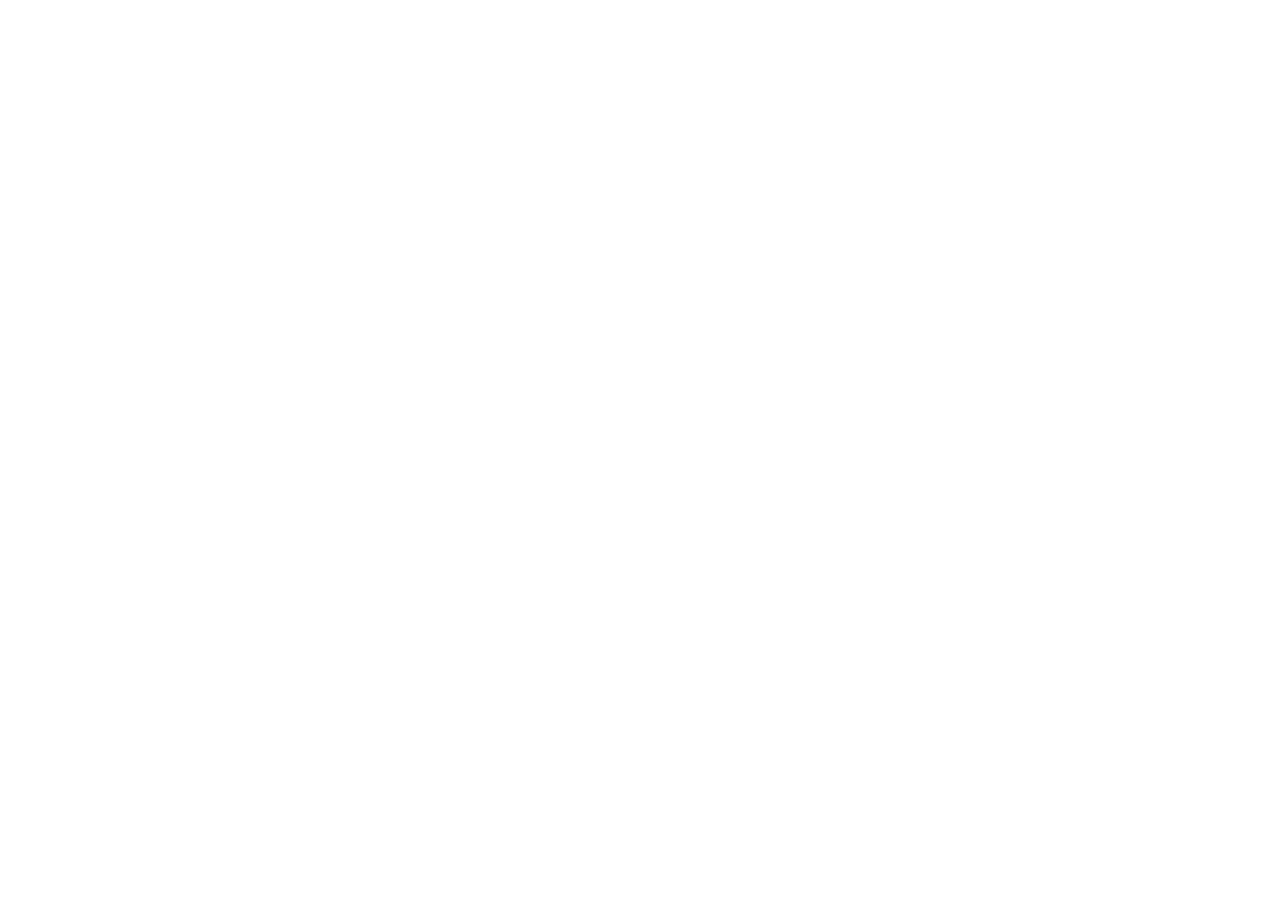
==== index.html @ e92bee48 "initial submission not finished yet" ====
<!DOCTYPE html>
<html lang="en">

<head>
    <meta charset="UTF-8">
    <meta http-equiv="X-UA-Compatible" content="IE=edge">
    <meta name="viewport" content="width=device-width, initial-scale=1.0">
    <title>Document</title>
</head>

<body>

</body>

</html>
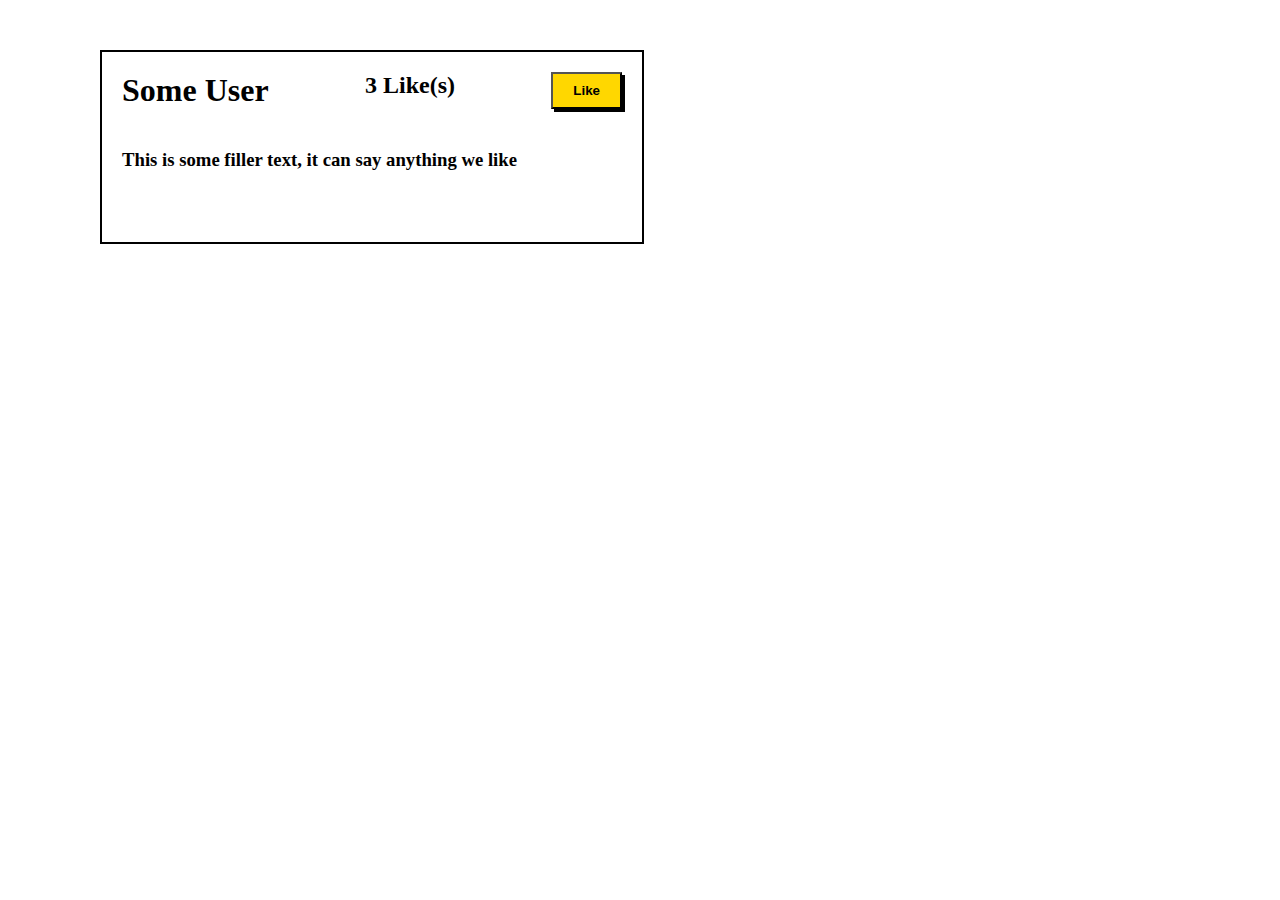
==== commit bc1277f2: "initial_submission" ====
--- a/index.html
+++ b/index.html
@@ -5,11 +5,20 @@
     <meta charset="UTF-8">
     <meta http-equiv="X-UA-Compatible" content="IE=edge">
     <meta name="viewport" content="width=device-width, initial-scale=1.0">
-    <title>Document</title>
+    <title>Likes</title>
+    <link rel="stylesheet" href="styles1.css">
 </head>
 
 <body>
-
+    <div class="main">
+        <div class="box">
+            <h1>Some User</h1>
+            <h2><span id="likes1">3 </span>Like(s)</h2>
+            <button id="btn1">Like</button>
+        </div>
+        <h3>This is some filler text, it can say anything we like</h3>
+    </div>
+    <script src="script.js"></script>
 </body>
 
 </html>--- a/styles1.css
+++ b/styles1.css
@@ -0,0 +1,24 @@
+* {
+  margin: 0;
+  padding: 0;
+}
+.main {
+  width: 500px;
+  height: 150px;
+  border: 2px solid black;
+  margin: 50px 0 0 100px;
+  display: flex;
+  flex-direction: column;
+  padding: 20px;
+}
+.box {
+  display: flex;
+  justify-content: space-between;
+  margin-bottom: 40px;
+}
+button {
+  background-color: gold;
+  box-shadow: 3px 3px black;
+  padding: 5px 20px;
+  font-weight: bold;
+}
